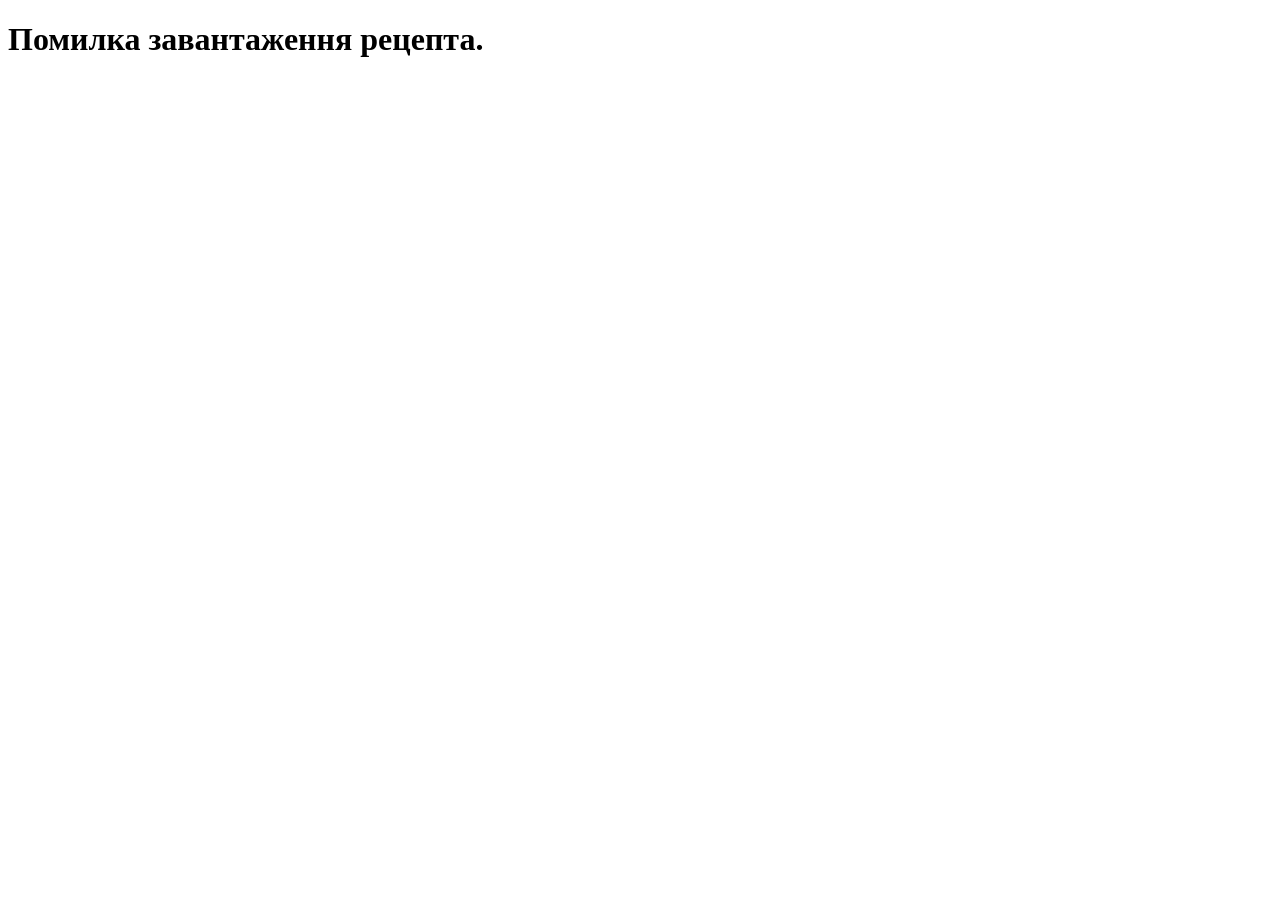
==== frontend/recipe.html @ 4d814cc7 "add new html page, openning recipes" ====
<!DOCTYPE html>
<html lang="uk">

<head>
    <meta charset="UTF-8">
    <meta name="viewport" content="width=device-width, initial-scale=1.0">
    <title>Рецепт</title>
</head>

<body>

    <header>
        <a href="index.html">← Назад</a>
    </header>

    <main>
        <h1 id="recipe-title">Назва рецепта</h1>
        <img id="recipe-image" src="" alt="Фото рецепта">

        <p><strong>Опис:</strong></p>
        <div id="recipe-summary"></div>

        <hr>

        <h2>Основна інформація</h2>

        <p><strong>Час приготування:</strong> <span id="recipe-time"></span> хв</p>
        <p><strong>Порцій:</strong> <span id="recipe-servings"></span></p>
        <p><strong>Рейтинг:</strong> <span id="recipe-likes"></span> ❤️</p>
        <p><strong>Вегетаріанська:</strong> <span id="recipe-vegetarian"></span></p>
        <p><strong>Веганська:</strong> <span id="recipe-vegan"></span></p>
        <p><strong>Без глютену:</strong> <span id="recipe-gluten"></span></p>
        <p><strong>Без молочних продуктів:</strong> <span id="recipe-dairy"></span></p>
        <p><strong>Дуже корисна:</strong> <span id="recipe-healthy"></span></p>
        <p><strong>Дешева:</strong> <span id="recipe-cheap"></span></p>

        <hr>

        <h2>Інгредієнти</h2>
        <ul id="ingredients-list"></ul>

        <hr>

        <h2>Покрокове приготування</h2>
        <ol id="recipe-steps"></ol>

        <hr>

        <h2>Обладнання</h2>
        <ul id="equipment-list"></ul>

        <hr>

        <h2>Страви</h2>
        <ul id="dish-types"></ul>

        <hr>

        <h2>Кухня</h2>
        <ul id="cuisines"></ul>

        <hr>

        <h2>Дієти</h2>
        <ul id="diets"></ul>

        <hr>

        <h2>Теги</h2>
        <ul id="occasions"></ul>

        <hr>

        <h2>Джерело рецепта</h2>
        <a id="recipe-source" target="_blank">Відкрити оригінальний рецепт</a>

    </main>
    <script src="recipe.js"></script>

</body>
</html>
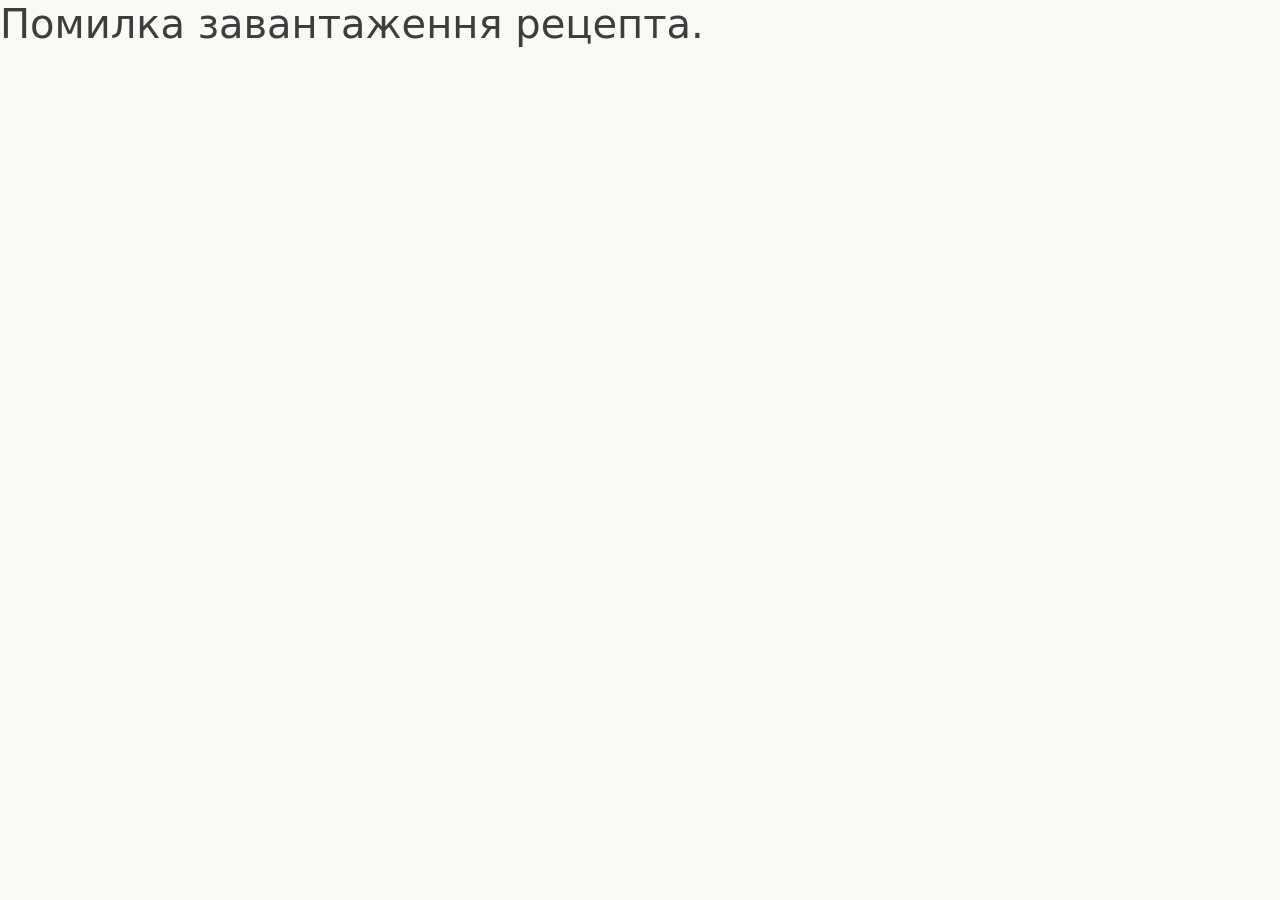
==== commit bedf9e2c: "update desing" ====
--- a/frontend/recipe.html
+++ b/frontend/recipe.html
@@ -5,77 +5,81 @@
     <meta charset="UTF-8">
     <meta name="viewport" content="width=device-width, initial-scale=1.0">
     <title>Рецепт</title>
+    <link href="https://cdn.jsdelivr.net/npm/bootstrap@5.3.8/dist/css/bootstrap.min.css" rel="stylesheet" integrity="sha384-sRIl4kxILFvY47J16cr9ZwB07vP4J8+LH7qKQnuqkuIAvNWLzeN8tE5YBujZqJLB" crossorigin="anonymous">
+    <link rel="stylesheet" href="https://cdn.jsdelivr.net/npm/bootstrap-icons@1.11.3/font/bootstrap-icons.min.css">
+    <link rel="stylesheet" href="style.css">
 </head>
 
 <body>
 
     <header>
-        <a href="index.html">← Назад</a>
+        <a href="index.html">Back</a>
     </header>
 
     <main>
-        <h1 id="recipe-title">Назва рецепта</h1>
+        <h1 id="recipe-title">Name recept</h1>
         <img id="recipe-image" src="" alt="Фото рецепта">
 
-        <p><strong>Опис:</strong></p>
+        <p><strong>description:</strong></p>
         <div id="recipe-summary"></div>
 
         <hr>
 
-        <h2>Основна інформація</h2>
+        <h2>Information</h2>
 
-        <p><strong>Час приготування:</strong> <span id="recipe-time"></span> хв</p>
-        <p><strong>Порцій:</strong> <span id="recipe-servings"></span></p>
-        <p><strong>Рейтинг:</strong> <span id="recipe-likes"></span> ❤️</p>
-        <p><strong>Вегетаріанська:</strong> <span id="recipe-vegetarian"></span></p>
-        <p><strong>Веганська:</strong> <span id="recipe-vegan"></span></p>
-        <p><strong>Без глютену:</strong> <span id="recipe-gluten"></span></p>
-        <p><strong>Без молочних продуктів:</strong> <span id="recipe-dairy"></span></p>
-        <p><strong>Дуже корисна:</strong> <span id="recipe-healthy"></span></p>
-        <p><strong>Дешева:</strong> <span id="recipe-cheap"></span></p>
+        <p><strong>Preparation Time:</strong> <span id="recipe-time"></span> min</p>
+        <p><strong>Portions:</strong> <span id="recipe-servings"></span></p>
+        <p><strong>Rating:</strong> <span id="recipe-likes"></span> ❤️</p>
+        <p><strong>Vegan:</strong> <span id="recipe-vegetarian"></span></p>
+        <p><strong>Vegetarian:</strong> <span id="recipe-vegan"></span></p>
+        <p><strong>Gluten-Free:</strong> <span id="recipe-gluten"></span></p>
+        <p><strong>Dairy-Free:</strong> <span id="recipe-dairy"></span></p>
+        <p><strong>Healthy:</strong> <span id="recipe-healthy"></span></p>
+        <p><strong>Affordable:</strong> <span id="recipe-cheap"></span></p>
 
         <hr>
 
-        <h2>Інгредієнти</h2>
+        <h2>Ingredients</h2>
         <ul id="ingredients-list"></ul>
 
         <hr>
 
-        <h2>Покрокове приготування</h2>
+        <h2>Step-by-Step Preparation</h2>
         <ol id="recipe-steps"></ol>
 
         <hr>
 
-        <h2>Обладнання</h2>
+        <h2>Equipment</h2>
         <ul id="equipment-list"></ul>
 
         <hr>
 
-        <h2>Страви</h2>
+        <h2>Dish Types</h2>
         <ul id="dish-types"></ul>
 
         <hr>
 
-        <h2>Кухня</h2>
+        <h2>Cuisines</h2>
         <ul id="cuisines"></ul>
 
         <hr>
 
-        <h2>Дієти</h2>
+        <h2>Diets</h2>
         <ul id="diets"></ul>
 
         <hr>
 
-        <h2>Теги</h2>
+        <h2>Tags</h2>
         <ul id="occasions"></ul>
 
         <hr>
 
-        <h2>Джерело рецепта</h2>
+        <h2>Source of the Recipe</h2>
         <a id="recipe-source" target="_blank">Відкрити оригінальний рецепт</a>
 
     </main>
     <script src="recipe.js"></script>
+    <script src="https://cdn.jsdelivr.net/npm/bootstrap@5.3.8/dist/js/bootstrap.bundle.min.js" integrity="sha384-FKyoEForCGlyvwx9Hj09JcYn3nv7wiPVlz7YYwJrWVcXK/BmnVDxM+D2scQbITxI" crossorigin="anonymous"></script>
 
 </body>
 </html>
--- a/frontend/style.css
+++ b/frontend/style.css
@@ -0,0 +1,225 @@
+header{
+    
+    flex-direction: row;
+    justify-content: space-between;
+    align-items: center;
+    padding: 20px;
+    margin: 0 auto;
+    
+    gap: 53px;
+    
+    background-color: #A8D5BA;
+    color: #FFFFFF;
+    display: flex;
+    
+}
+            
+
+.main-tag{
+    padding: 4px;
+    margin: 20px;
+    font-size: 18px;
+}
+
+body{
+    background-color: #FAF9F5;
+    color: #3D3D3D;
+    display: 'flex';}
+/*---------------- card --------------*/
+
+
+.flip-card{
+    width:300px;
+    height:400px;
+    perspective:1000px;
+}
+
+.flip-card__inner{
+    position:relative;
+    width:100%;
+    height:100%;
+    transition:transform .6s;
+    transform-style:preserve-3d;
+}
+
+.flip-card:hover .flip-card__inner{
+    transform:rotateY(180deg);
+}
+
+.flip-card__front,
+.flip-card__back{
+
+    position:absolute;
+    inset:0;
+
+    border-radius:20px;
+    overflow:hidden;
+
+    backface-visibility:hidden;
+    -webkit-backface-visibility:hidden;
+
+    border:1px solid #d9e2ec;
+    box-shadow:0 12px 30px rgba(0,0,0,.12);
+
+    box-sizing:border-box;
+}
+
+.flip-card__front{
+    background:white;
+}
+
+.flip-card__back{
+
+    transform:rotateY(180deg);
+
+    background:linear-gradient(135deg,#4F6D7A,#7698A5);
+
+    color:white;
+
+    display:flex;
+    flex-direction:column;
+
+    gap:20px;
+
+    padding:25px;
+}
+
+/*--------------- IMAGE ----------------*/
+
+.image-wrapper{
+    position:relative;
+    height:200px;
+}
+
+.recipe-image{
+    width:100%;
+    height:100%;
+    object-fit:cover;
+}
+
+/*-------------- BADGES ----------------*/
+
+.card-badges{
+    position:absolute;
+    top:12px;
+    left:12px;
+    right:12px;
+
+    display:flex;
+    justify-content:space-between;
+}
+
+.badge{
+    background:rgba(255,255,255,.9);
+    backdrop-filter:blur(8px);
+
+    padding:6px 12px;
+
+    border-radius:999px;
+
+    font-size:14px;
+    font-weight:600;
+
+    color:#333;
+
+    box-shadow:0 4px 10px rgba(0,0,0,.15);
+}
+
+/*-------------- INFO ----------------*/
+
+.recipe-info{
+    padding:18px;
+}
+
+.recipe-title{
+    font-size:21px;
+    margin-bottom:15px;
+    color:#2d3748;
+    min-height:55px;
+}
+
+.recipe-stats{
+    display:flex;
+    justify-content:space-between;
+    color:#666;
+    font-size:15px;
+}
+
+/*-------------- BACK ----------------*/
+
+.flip-card__back h2{
+    margin:0;
+}
+
+.missing-list{
+    list-style:none;
+    padding:0;
+    margin:0;
+}
+
+.missing-list li{
+    margin-bottom:10px;
+    padding:8px 12px;
+    background:rgba(255,255,255,.15);
+    border-radius:10px;
+}
+
+/*-------------- BUTTON ----------------*/
+
+.recipe-button {
+    margin-top: auto;
+    width: 100%;
+    border: none;
+    padding: 15px;
+    border-radius: 12px;
+    background: white;
+    color: #4F6D7A;
+    font-size: 16px;
+    font-weight: bold;
+    cursor: pointer;
+
+    transition: background 0.25s ease, transform 0.3s cubic-bezier(0.25, 0.8, 0.25, 1), box-shadow 0.3s ease;
+}
+
+.recipe-button:hover {
+    background: #e8e8e8;
+    transform: translateY(-2px);
+    box-shadow: 0px 8px 15px rgba(157, 189, 195, 0.4);
+}
+
+.recipe-button:active {
+    transform: translateY(0);
+    box-shadow: 0px 3px 5px rgba(157, 189, 195, 0.4);
+}
+
+/*-------------- GRID ----------------*/
+
+.result-container{
+
+    display:flex;
+    flex-wrap:wrap;
+
+    justify-content:center;
+
+    gap:25px;
+
+    padding:30px;
+}
+
+#search{
+    padding: 8px 14px;
+}
+
+#productInput{
+    max-width: 200px;
+    border: 1px solid #6cc6e1;
+    border-radius: 34px;
+    padding: 8px 10px;
+    
+}
+
+#productInput:hover{
+    border: 1px solid #00c3ff;
+    border-radius: 34px;
+
+}
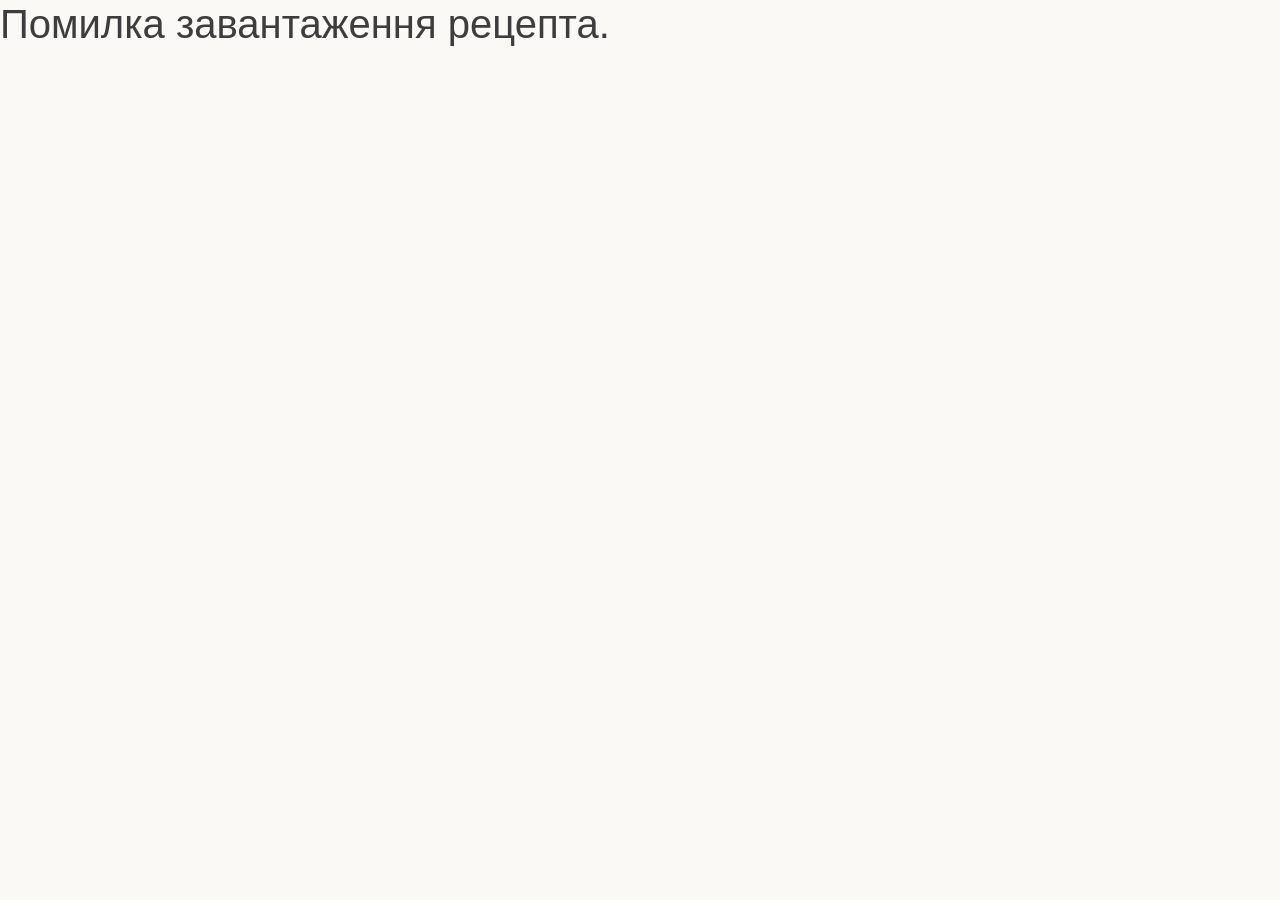
==== commit 019c2461: "update desing in main and recipe html" ====
--- a/frontend/recipe.html
+++ b/frontend/recipe.html
@@ -4,7 +4,7 @@
 <head>
     <meta charset="UTF-8">
     <meta name="viewport" content="width=device-width, initial-scale=1.0">
-    <title>Рецепт</title>
+    <title>Recipe</title>
     <link href="https://cdn.jsdelivr.net/npm/bootstrap@5.3.8/dist/css/bootstrap.min.css" rel="stylesheet" integrity="sha384-sRIl4kxILFvY47J16cr9ZwB07vP4J8+LH7qKQnuqkuIAvNWLzeN8tE5YBujZqJLB" crossorigin="anonymous">
     <link rel="stylesheet" href="https://cdn.jsdelivr.net/npm/bootstrap-icons@1.11.3/font/bootstrap-icons.min.css">
     <link rel="stylesheet" href="style.css">
@@ -13,10 +13,13 @@
 <body>
 
     <header>
-        <a href="index.html">Back</a>
+        
+        
+        <h5 class="main-tag" id="recipe-tag">Fridge Planner</h5>
     </header>
 
     <main>
+        <a href="index.html" class="arrow-back arrow-pulse-animation"><i class="bi bi-arrow-left-square"></i></a>
         <h1 id="recipe-title">Name recept</h1>
         <img id="recipe-image" src="" alt="Фото рецепта">
 
@@ -75,7 +78,7 @@
         <hr>
 
         <h2>Source of the Recipe</h2>
-        <a id="recipe-source" target="_blank">Відкрити оригінальний рецепт</a>
+        <a id="recipe-source" target="_blank">Open Original Recipe</a>
 
     </main>
     <script src="recipe.js"></script>
--- a/frontend/style.css
+++ b/frontend/style.css
@@ -1,12 +1,12 @@
 header{
-    
+    max-width: 1500px;
     flex-direction: row;
     justify-content: space-between;
     align-items: center;
     padding: 20px;
     margin: 0 auto;
-    
     gap: 53px;
+    border-radius: 15px;
     
     background-color: #A8D5BA;
     color: #FFFFFF;
@@ -14,6 +14,14 @@
     
 }
             
+main {
+    max-width: 1350px;
+    margin: 0 auto;
+    padding: 30px;
+    background-color: #ffffff;
+    border-radius: 15px;
+    box-shadow: 0 4px 15px rgba(0, 0, 0, 0.1);
+}
 
 .main-tag{
     padding: 4px;
@@ -23,8 +31,14 @@
 
 body{
     background-color: #FAF9F5;
+    max-width: 1700px;
     color: #3D3D3D;
-    display: 'flex';}
+    display: 'flex';
+    margin: 0px;
+    font-family: "Inter", sans-serif;
+    border-radius: 15px;
+    
+}
 /*---------------- card --------------*/
 
 
@@ -208,6 +222,7 @@
 
 #search{
     padding: 8px 14px;
+    position: relative;
 }
 
 #productInput{
@@ -222,4 +237,60 @@
     border: 1px solid #00c3ff;
     border-radius: 34px;
 
+}
+
+.arrow-back{
+    width: 32px;
+    height: 32px;
+    font-size: 32px;
+    color: rgb(20, 72, 20);
+    
+}
+.logo{
+    display: flex;         
+    align-items: center;   
+    gap: 10px; 
+    width: 64px;
+    margin:0;
+
+}
+.main-tag{
+    margin: 0;
+    gap: 10px;
+    width: 150%;
+    
+}
+
+header{
+   /* header */
+ 
+    display: flex;
+    flex-direction: row;
+    justify-content: left;
+    align-items: center;
+    padding: 20px;
+    margin: 0 auto;
+    
+    gap: 0px;
+    
+    
+    
+    /* Inside auto layout */
+    flex: none;
+    order: 0;
+    align-self: stretch;
+    flex-grow: 0;
+
+}
+.arrow-pulse-animation:hover{
+    display: inline-block;
+    transition: 0.4s;
+    transform: scale(1.1);
+}
+
+#recipe-image{
+    justify-content: right;
+}
+.h2-list, .search, #productInput{
+    margin-left: 5%;
 }
